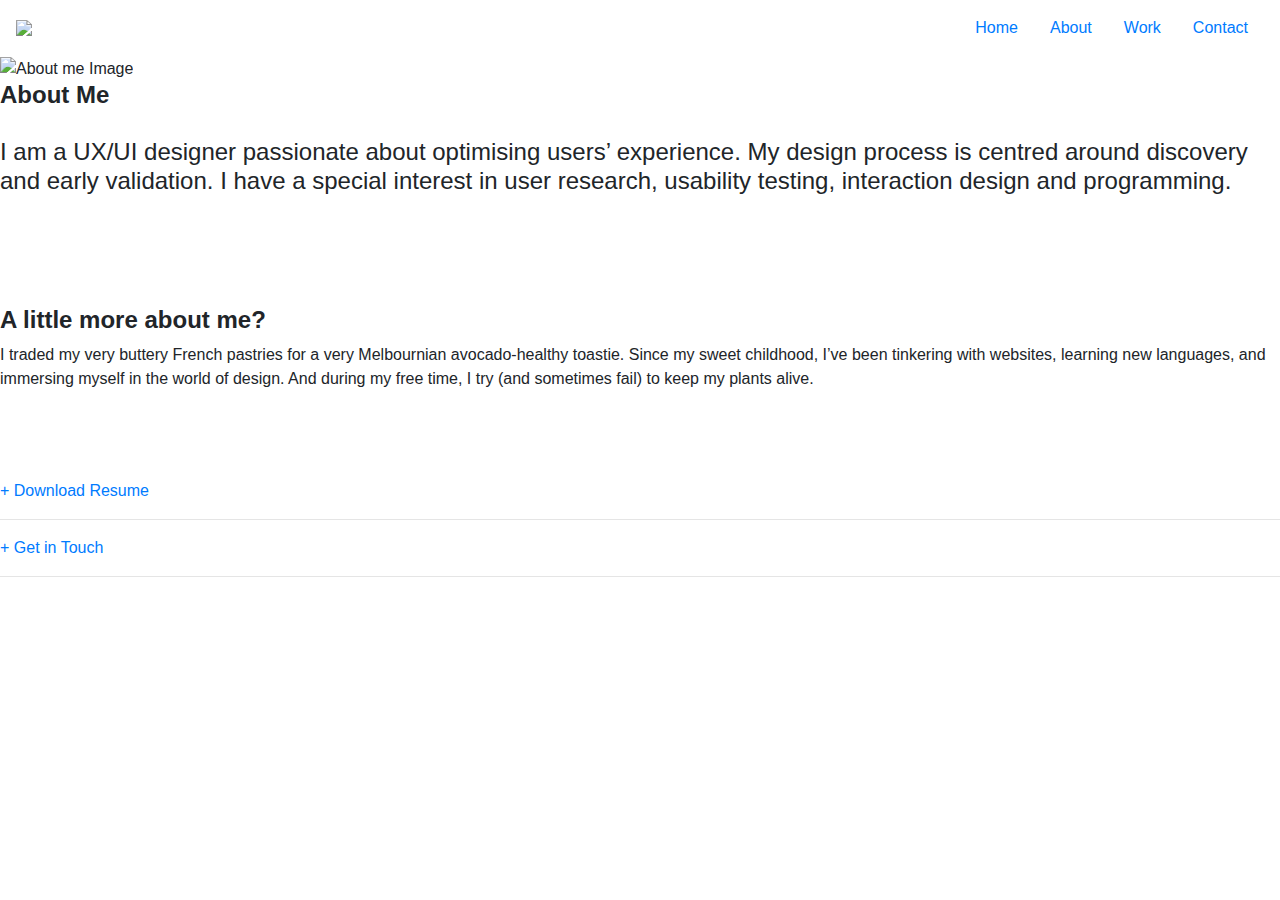
==== about.html @ 4f1bbdc6 "Portfolio" ====
<!DOCTYPE html>

<head>
    <link rel="stylesheet" href="https://stackpath.bootstrapcdn.com/bootstrap/4.3.1/css/bootstrap.min.css" integrity="sha384-ggOyR0iXCbMQv3Xipma34MD+dH/1fQ784/j6cY/iJTQUOhcWr7x9JvoRxT2MZw1T" crossorigin="anonymous">
    <link rel="stylesheet" href="../Portfolio/css/about.css">
</head>

<body> 
  <header>
  <nav class="navbar">
    <img src="../Portfolio/images/logo 2.png">
    <ul class="nav justify-content-end">
      <li class="nav-item">
          <a class="nav-link active" href="../Portfolio/index.html">Home</a>
      </li>
      <li class="nav-item">
          <a class="nav-link" href="../Portfolio/about.html">About</a>
      </li>
      <li class="nav-item">
          <a class="nav-link" href="../Portfolio/work1.html">Work</a>
      </li>
      <li class="nav-item">
        <a class="nav-link" href="../Portfolio/contact.html">Contact</a>
    </li>
      
    </ul>
  </nav>
  </header>
 
  <section class="Container">
    <img src="../UX_UI_HW_19/images/CINDY.png" alt="About me Image" class="photoCindy">
  <div class="AboutMe">
    <h4><b>About Me</b></h>
    <br>
    <br>
    <p>I am a UX/UI  designer passionate about optimising users’ experience. My design process is centred around discovery and early validation. I have a special interest  in user research, usability testing, interaction design and programming.</p>
    <br>
    <br>
    <br>
    <h4><b>A little more about me?</b></h4>
    <p>I traded my very buttery French pastries for a very Melbournian avocado-healthy toastie. Since my sweet childhood, I’ve been tinkering with websites, learning new languages, and immersing myself in the world of design. And during my free time, I try (and sometimes fail) to keep my plants alive.</p>
    <br>
    <br>
    <br>
    <a href=“#” class="resume">+ Download Resume</a>
    <hr>
    <a href=“contact.html” class="getinTouch">+ Get in Touch</a>
    <hr>
  </div>
  </section>

 

</body>



</html>
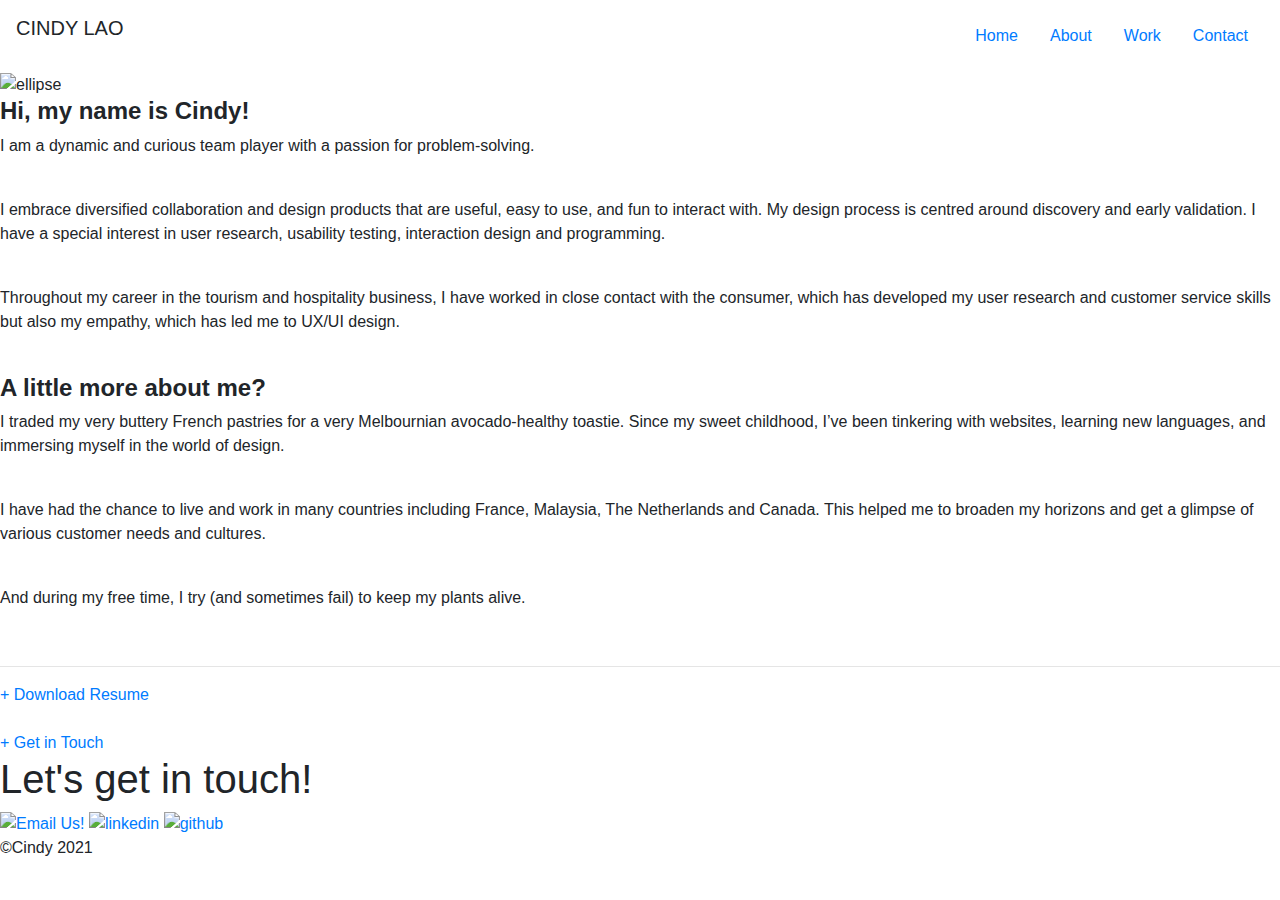
==== commit 983f6832: "update" ====
--- a/about.html
+++ b/about.html
@@ -5,55 +5,84 @@
     <link rel="stylesheet" href="../Portfolio/css/about.css">
 </head>
 
-<body> 
-  <header>
-  <nav class="navbar">
-    <img src="../Portfolio/images/logo 2.png">
+  <!-----------------------NAVIGATION----------------------->
+<header>
+  <div class="navbar">
+    <p class="navbar-brand">CINDY LAO</p>
     <ul class="nav justify-content-end">
       <li class="nav-item">
-          <a class="nav-link active" href="../Portfolio/index.html">Home</a>
+        <a class="nav-link active" href="../Portfolio/index.html">Home</a>
       </li>
       <li class="nav-item">
-          <a class="nav-link" href="../Portfolio/about.html">About</a>
+        <a class="nav-link" href="../Portfolio/about.html">About</a>
       </li>
       <li class="nav-item">
-          <a class="nav-link" href="../Portfolio/work1.html">Work</a>
+        <a class="nav-link" href="#">Work</a>
       </li>
       <li class="nav-item">
         <a class="nav-link" href="../Portfolio/contact.html">Contact</a>
-    </li>
-      
+      </li>
     </ul>
-  </nav>
-  </header>
+  </div>
+</header>
+
+<body>  
  
+ <!-----------------------MAIN----------------------->
+
   <section class="Container">
-    <img src="../UX_UI_HW_19/images/CINDY.png" alt="About me Image" class="photoCindy">
+    <img src="../Portfolio/images/Ellipse 2.png" alt="ellipse" class="ellipseCindy">
   <div class="AboutMe">
-    <h4><b>About Me</b></h>
+    <h4><b>Hi, my name is Cindy!</b></h4>
+    <p>I am a dynamic and curious team player with a passion for problem-solving.</p>
+    <br>
+    <p>I embrace diversified collaboration and design products that are useful, easy to use, and fun to interact with. My design process is centred around discovery and early validation. I have a special interest  in user research, usability testing, interaction design and programming.</p>
+    <br>
+    <p>Throughout my career in the tourism and hospitality business, I have worked in close contact with the consumer, which has developed my user research and customer service skills but also my empathy, which has led me to UX/UI design.</p>
+    <br>
+    <h4><b>A little more about me?</b></h4>
+    <p>I traded my very buttery French pastries for a very Melbournian avocado-healthy toastie. Since my sweet childhood, I’ve been tinkering with websites, learning new languages, and immersing myself in the world of design.</p>
+    <br>
+    <p>I have had the chance to live and work in many countries including France, Malaysia, The Netherlands and Canada. This helped me to broaden my horizons and get a glimpse of various customer needs and cultures. </p>
+    <br>
+    <p>And during my free time, I try (and sometimes fail) to keep my plants alive.</p>
+    <br>
+
+   <div class="links">
+    <hr>
+    <a href=“https://drive.google.com/file/d/1m5r8wREQ7msCbY_s69Me-3RGaxImo_nl/view?usp=sharing” class="resume">+ Download Resume</a>
     <br>
     <br>
-    <p>I am a UX/UI  designer passionate about optimising users’ experience. My design process is centred around discovery and early validation. I have a special interest  in user research, usability testing, interaction design and programming.</p>
-    <br>
-    <br>
-    <br>
-    <h4><b>A little more about me?</b></h4>
-    <p>I traded my very buttery French pastries for a very Melbournian avocado-healthy toastie. Since my sweet childhood, I’ve been tinkering with websites, learning new languages, and immersing myself in the world of design. And during my free time, I try (and sometimes fail) to keep my plants alive.</p>
-    <br>
-    <br>
-    <br>
-    <a href=“#” class="resume">+ Download Resume</a>
-    <hr>
     <a href=“contact.html” class="getinTouch">+ Get in Touch</a>
-    <hr>
+  </div> 
   </div>
   </section>
 
  
+<!-----------------------FOOTER----------------------->
+<div class="footer">
+  <div class="touch">
+    <h1 class="getInTouch">Let's get in touch!</h1>
+  </div>
+
+    <div class="iconsLinks">
+      <a href="#">
+        <img src="../Portfolio/images/Mail.png" alt="Email Us!" class="icon">
+      </a>
+      <a href="#">
+        <img src="../Portfolio/images/Linkedin.png" alt="linkedin" class="icon">
+      </a>
+      <a href="#">
+        <img src="../Portfolio/images/Github.png" alt="github" class="icon">
+      </a>
+    </div>
+ 
+</div>
+
+<nav class="navbarCopyright">
+  <span class="copyright">©Cindy 2021</span>
+</nav>
 
 </body>
-
-
-
 </html>
 
